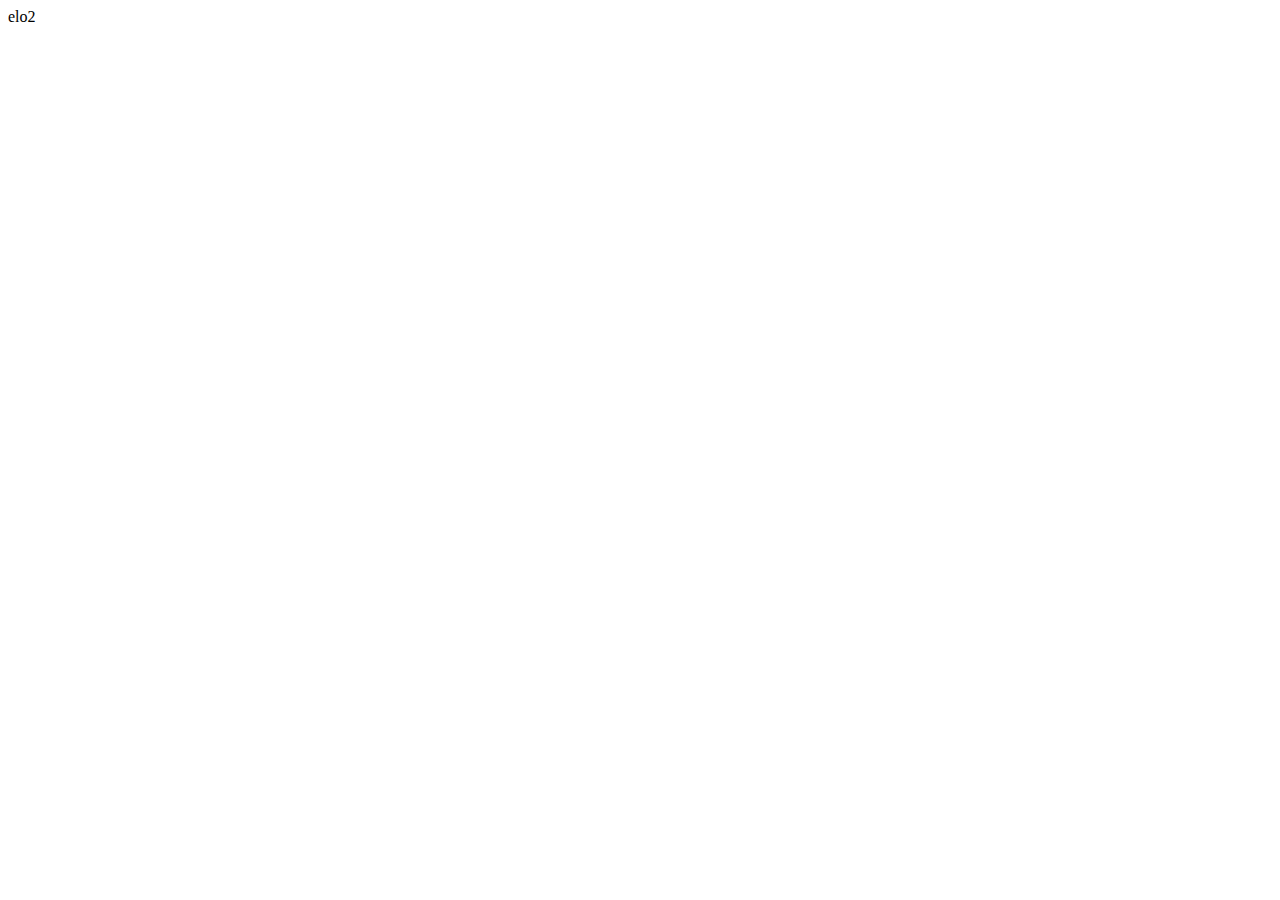
==== index.html @ 936f4d22 "starting project" ====
<!DOCTYPE html>
<html lang="en">
<head>
    <meta charset="UTF-8">
    <meta http-equiv="X-UA-Compatible" content="IE=edge">
    <meta name="viewport" content="width=device-width, initial-scale=1.0">
    <title>elo</title>
</head>
<body>
    elo2
</body>
</html>
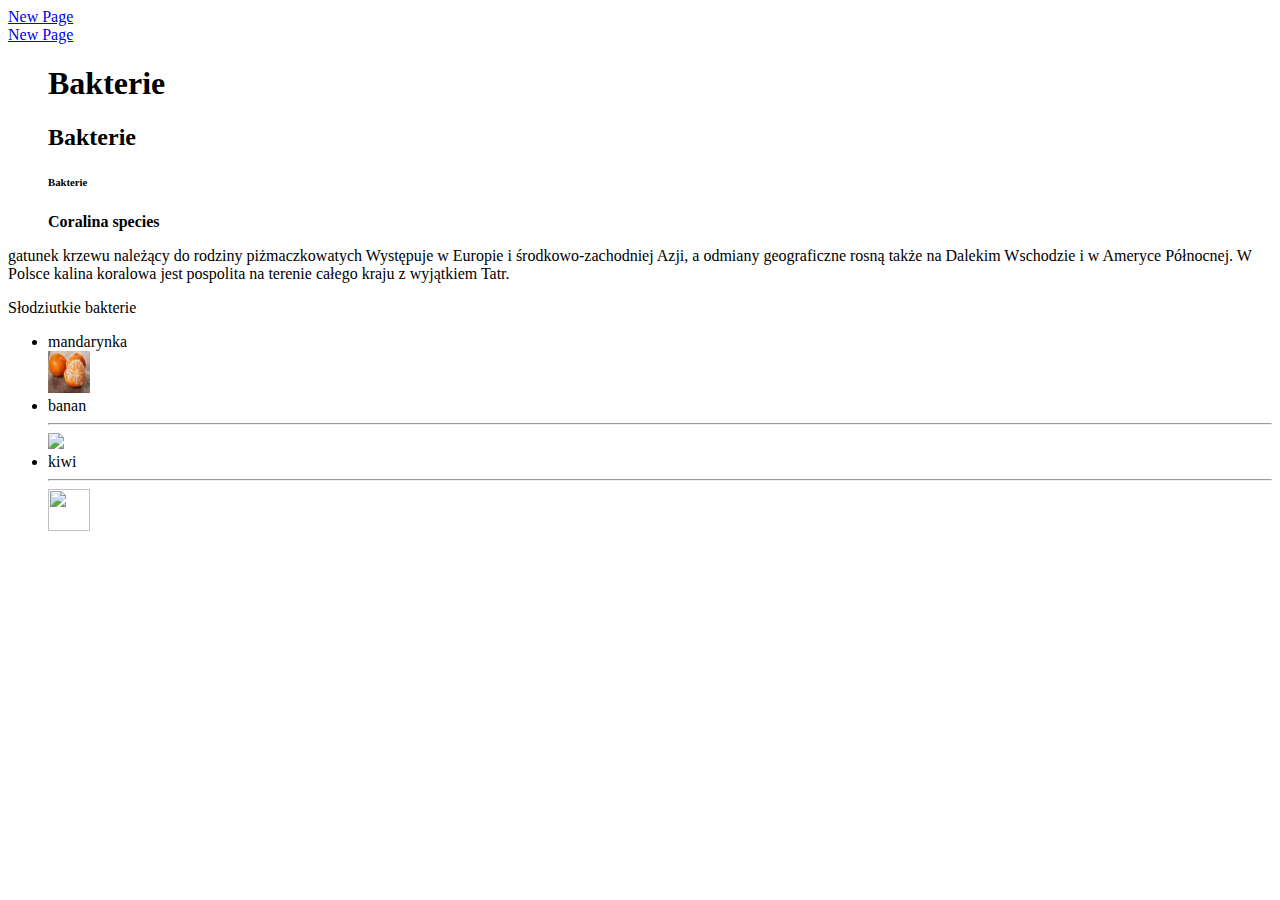
==== commit 11ae50c9: "added" ====
--- a/index.html
+++ b/index.html
@@ -1,12 +1,43 @@
 <!DOCTYPE html>
 <html lang="en">
-<head>
-    <meta charset="UTF-8">
-    <meta http-equiv="X-UA-Compatible" content="IE=edge">
-    <meta name="viewport" content="width=device-width, initial-scale=1.0">
-    <title>elo</title>
-</head>
-<body>
-    elo2
-</body>
-</html>+  <head>
+    <meta charset="UTF-8" />
+    <meta http-equiv="X-UA-Compatible" content="IE=edge" />
+    <meta name="viewport" content="width=device-width, initial-scale=1.0" />
+    <title>Document</title>
+  </head>
+
+  <body>
+    <a href="newpage.html">New Page</a><br />
+    <a href="register.html">New Page</a>
+    <ul>
+      <h1>Bakterie</h1>
+      <h2>Bakterie</h2>
+      <h6>Bakterie</h6>
+      <p><b>Coralina species</b></p>
+    </ul>
+    <p>
+      gatunek krzewu należący do rodziny piżmaczkowatych Występuje w Europie i
+      środkowo-zachodniej Azji, a odmiany geograficzne rosną także na Dalekim
+      Wschodzie i w Ameryce Północnej. W Polsce kalina koralowa jest pospolita
+      na terenie całego kraju z wyjątkiem Tatr.
+    </p>
+    <p>Słodziutkie bakterie</p>
+    <ul>
+      <li>mandarynka</li>
+      <img src="./images/mandarynki.jfif" width="42" height="42" />
+      <li>banan</li>
+      <hr />
+      <img
+      src="https://medichouse.pl/wp-content/uploads/2019/05/warto-jesc-banany-1140x825.jpg"
+      width="42 height="42">
+      <li>kiwi</li>
+      <hr />
+      <img
+        src="https://upload.wikimedia.org/wikipedia/commons/thumb/d/d3/Kiwi_aka.jpg/640px-Kiwi_aka.jpg"
+        width="42"
+        height="42"
+      />
+    </ul>
+  </body>
+</html>
